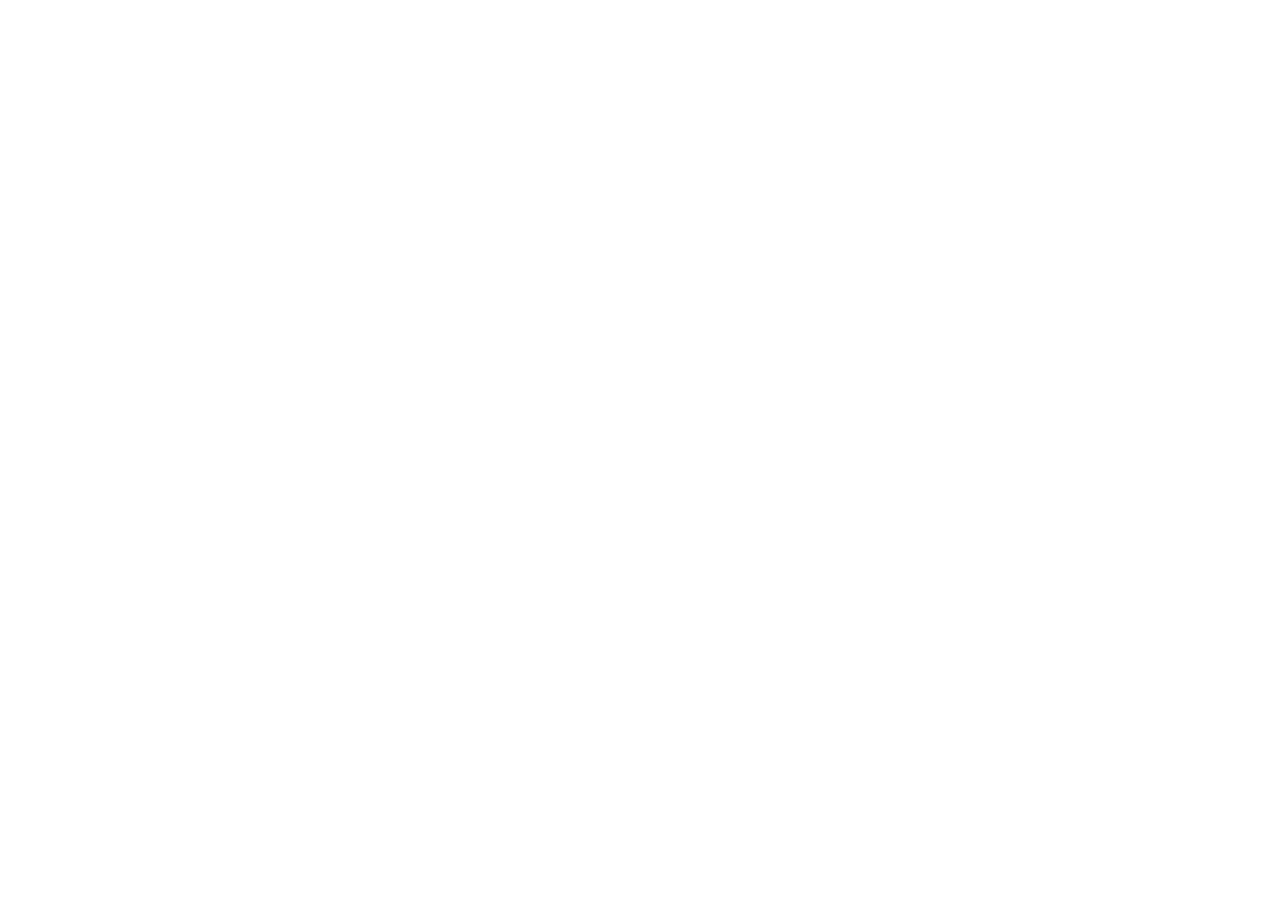
==== index.html @ 9167ed31 "Add files via upload" ====
<!doctype html>
<html lang="en">
  <head>
    <meta charset="UTF-8" />
    <link rel="icon" type="image/svg+xml" href="/mivet/favicon.svg" />
    <meta name="viewport" content="width=device-width, initial-scale=1.0" />
    <title>MiVet</title>
    <link rel="stylesheet" href="https://db.onlinewebfonts.com/c/5ac3fe7c6abd2f62067f266d89671492?family=HelveticaNowDisplay-Medium" />
    <link rel="stylesheet" href="https://db.onlinewebfonts.com/c/1aa3377e489837a26d019bba501e779d?family=HelveticaNowDisplayW01-Rg" />
    <script type="module" crossorigin src="/mivet/assets/index-D-OGydq-.js"></script>
    <link rel="stylesheet" crossorigin href="/mivet/assets/index-C83f0nfL.css">
    <!-- Sin overrides de overflow: las secciones de servicios y equipo ahora
         viven en páginas separadas (servicios.html, equipo.html), así que
         el hero vuelve a comportarse exactamente como el original: pantalla
         fija, sin competir nunca con scroll de contenido debajo. -->
  </head>
  <body>
    <div id="root"></div>

    <script>
      // El hero (React) trae los botones "Consultar por WhatsApp",
      // "Sacar un turno", "Conocer al equipo" y "Ver nuestros servicios".
      // "Servicios" y "Equipo" ahora navegan a páginas propias en vez de
      // hacer scroll en la misma pantalla (así el hero nunca convive con
      // contenido scrolleable, y el gesto de arrastre del gato queda
      // 100% libre en todas las plataformas).
      (function () {
        var WHATSAPP_NUMBER = "5493525616457";
        var CONSULTA_URL =
          "https://wa.me/" +
          WHATSAPP_NUMBER +
          "?text=Hola!%20Quiero%20consultar%20por%20mi%20mascota";
        var TURNO_URL =
          "https://wa.me/" +
          WHATSAPP_NUMBER +
          "?text=Hola!%20Quiero%20consultar%20disponibilidad%20para%20sacar%20un%20turno";

        document.addEventListener("click", function (event) {
          var button = event.target.closest("button");
          if (!button) return;
          var label = button.textContent.trim();

          if (label.indexOf("Consultar por WhatsApp") !== -1) {
            window.open(CONSULTA_URL, "_blank", "noopener");
          } else if (label.indexOf("Sacar un turno") !== -1) {
            window.open(TURNO_URL, "_blank", "noopener");
          } else if (label.indexOf("Conocer al equipo") !== -1) {
            window.location.href = "/mivet/equipo.html";
          } else if (label.indexOf("Ver nuestros servicios") !== -1) {
            window.location.href = "/mivet/servicios.html";
          }
        });
      })();
    </script>
  </body>
</html>
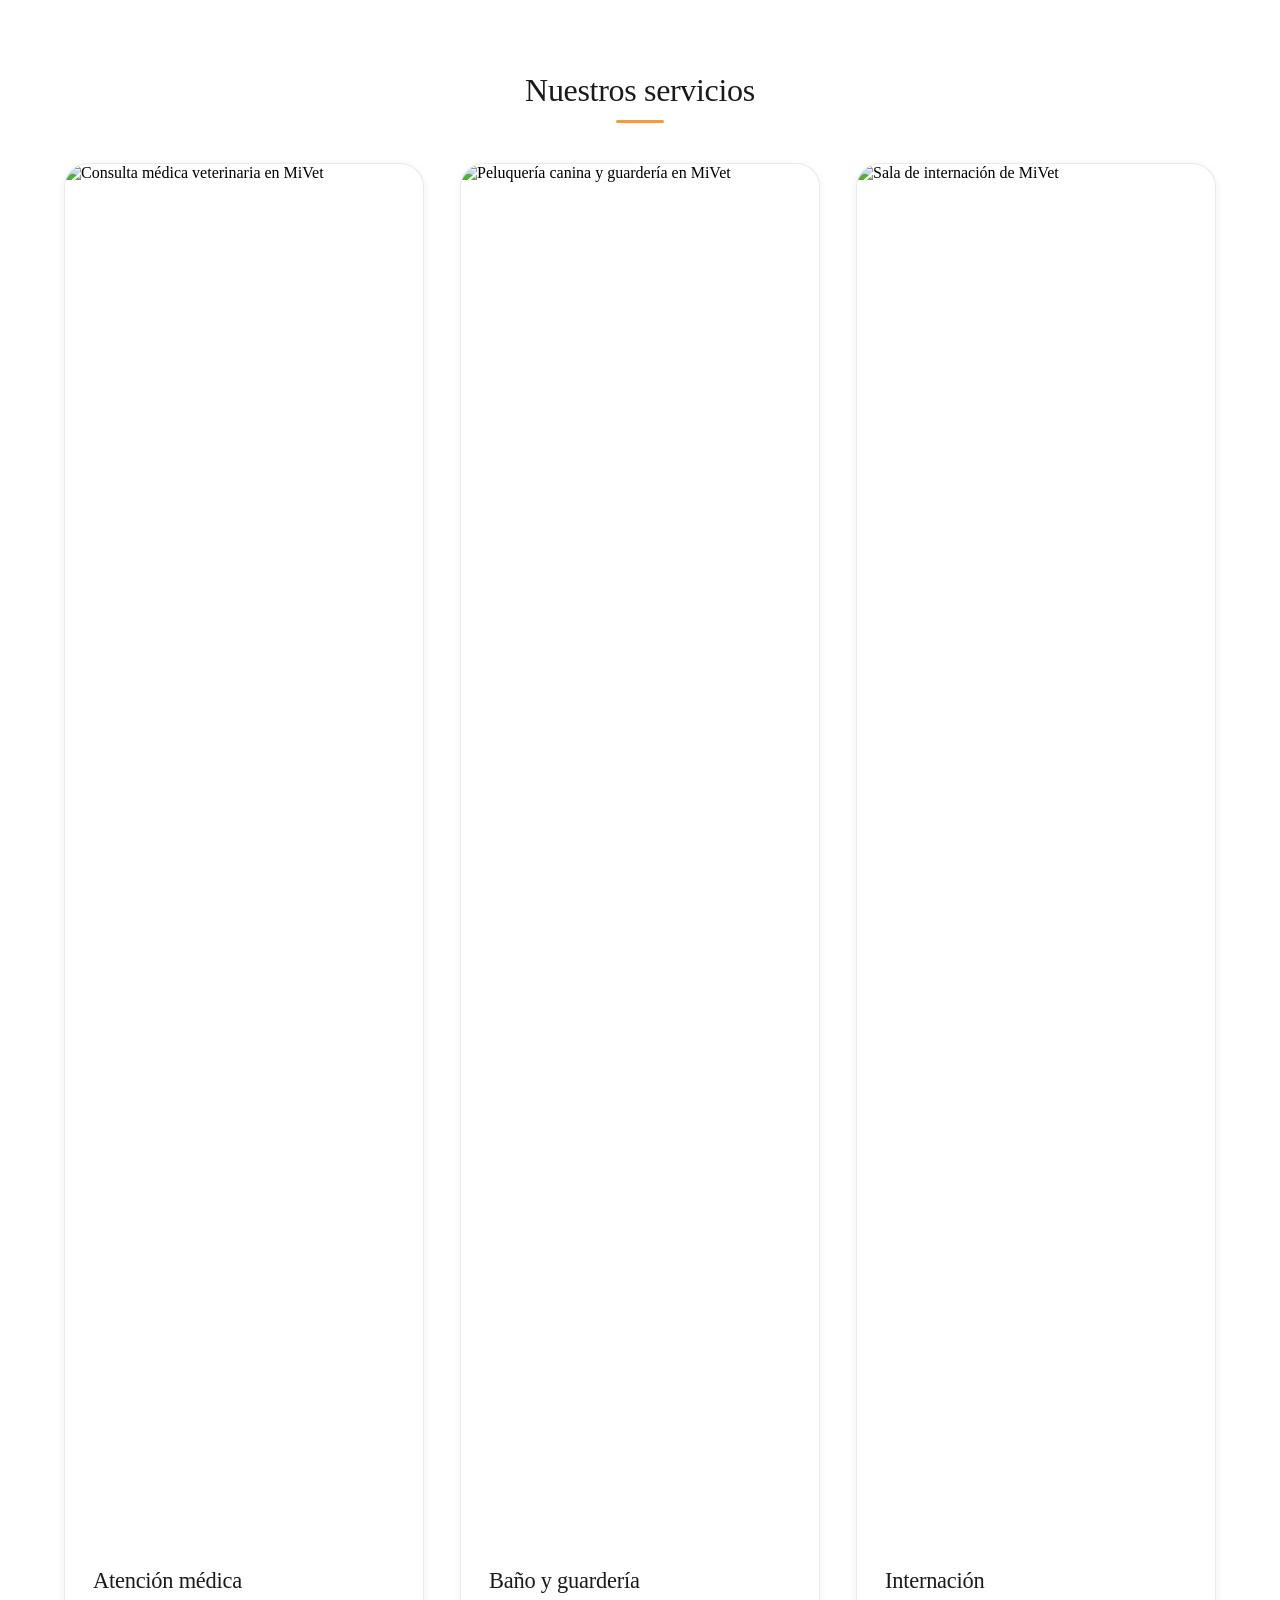
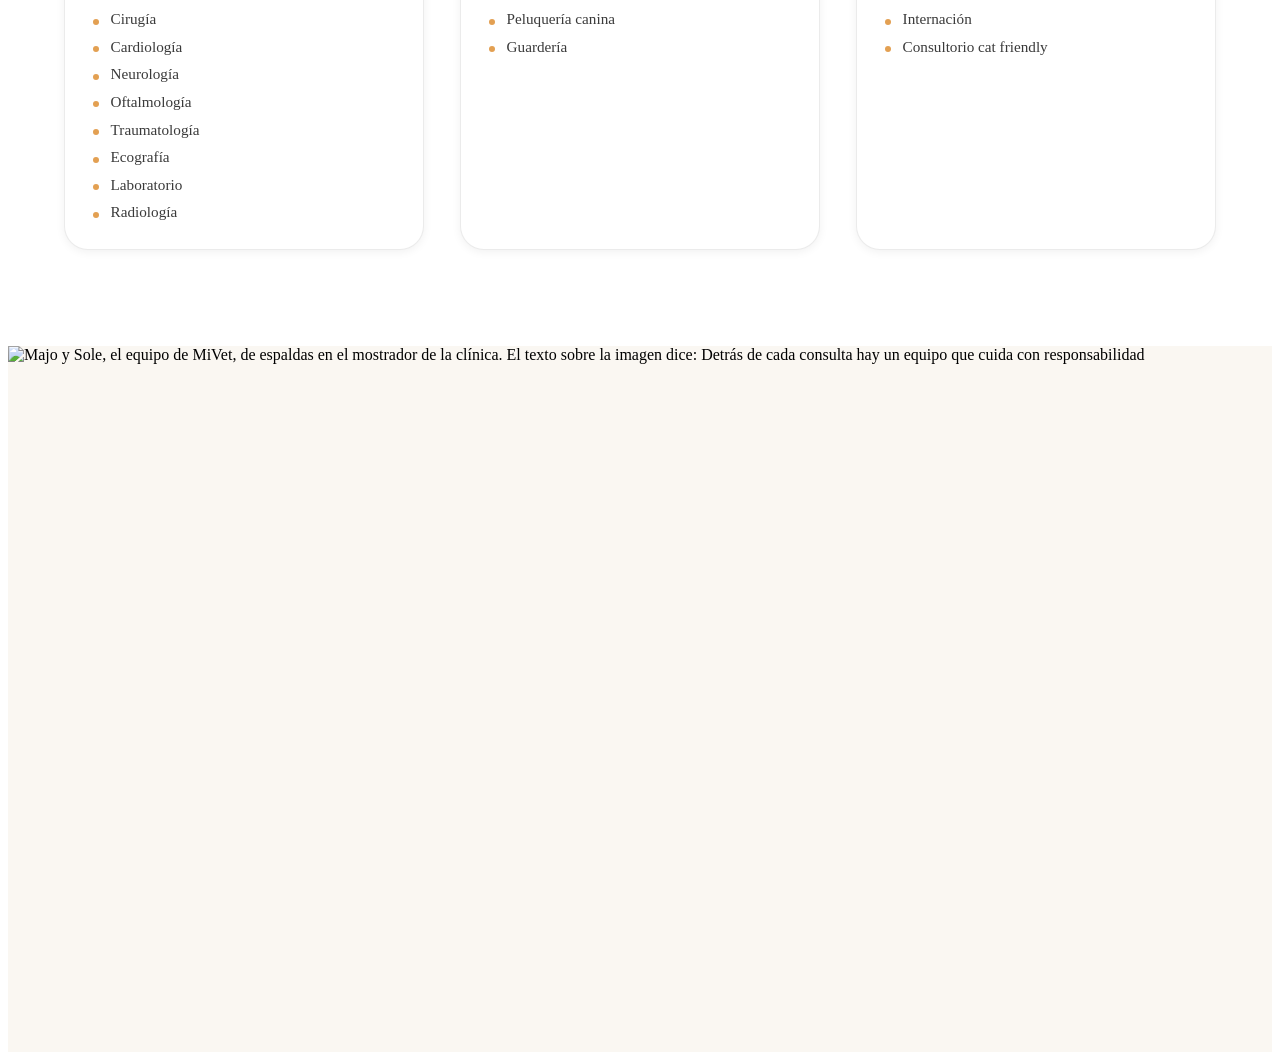
==== commit 48697072: "Add files via upload" ====
--- a/index.html
+++ b/index.html
@@ -9,21 +9,272 @@
     <link rel="stylesheet" href="https://db.onlinewebfonts.com/c/1aa3377e489837a26d019bba501e779d?family=HelveticaNowDisplayW01-Rg" />
     <script type="module" crossorigin src="/mivet/assets/index-D-OGydq-.js"></script>
     <link rel="stylesheet" crossorigin href="/mivet/assets/index-C83f0nfL.css">
-    <!-- Sin overrides de overflow: las secciones de servicios y equipo ahora
-         viven en páginas separadas (servicios.html, equipo.html), así que
-         el hero vuelve a comportarse exactamente como el original: pantalla
-         fija, sin competir nunca con scroll de contenido debajo. -->
+    <style>
+      /* No tocamos overflow: la CSS original del hero (index-C83f0nfL.css)
+         ya hace lo correcto por sí sola — pantalla fija en mobile
+         (width<=767px{overflow:hidden}) y scroll normal en desktop (sin
+         regla, por lo tanto auto). Las secciones de abajo solo se
+         muestran/scrollean en desktop; en mobile quedan ocultas del todo
+         (ver #mv-desktop-sections) y se accede a ellas por páginas
+         separadas (servicios.html / equipo.html), así el hero nunca
+         convive con contenido scrolleable en la plataforma donde el
+         gesto de touch compite con el drag del gato. */
+      #mv-desktop-sections {
+        display: none;
+      }
+
+      @media (min-width: 768px) {
+        #mv-desktop-sections {
+          display: block;
+        }
+      }
+
+      .mv-section {
+        position: relative;
+        z-index: 1;
+        background: #faf7f2;
+        padding: 4rem 2.5rem 6rem;
+      }
+
+      .mv-section--alt {
+        background: #ffffff;
+      }
+
+      .mv-section--flush {
+        padding: 0;
+      }
+
+      .mv-container {
+        max-width: 72rem;
+        margin: 0 auto;
+      }
+
+      .mv-heading {
+        position: relative;
+        margin: 0 0 2.5rem;
+        padding-bottom: 0.9rem;
+        font-family: var(--font-heading);
+        font-weight: 500;
+        font-size: 2rem;
+        line-height: 1.15;
+        letter-spacing: -0.01em;
+        color: #1a1a1a;
+        text-align: center;
+      }
+
+      .mv-heading::after {
+        content: "";
+        position: absolute;
+        left: 50%;
+        bottom: 0;
+        width: 3rem;
+        height: 3px;
+        border-radius: 999px;
+        background: #e3a052;
+        transform: translateX(-50%);
+      }
+
+      /* Servicios */
+      .mv-services-grid {
+        display: grid;
+        grid-template-columns: repeat(3, 1fr);
+        gap: 2.25rem;
+      }
+
+      .mv-card {
+        display: flex;
+        flex-direction: column;
+        overflow: hidden;
+        background: #ffffff;
+        border: 1px solid rgba(0, 0, 0, 0.08);
+        border-radius: 1.5rem;
+        box-shadow: 0 2px 10px rgba(0, 0, 0, 0.06);
+        transition: transform 0.2s ease, box-shadow 0.2s ease, border-color 0.2s ease;
+      }
+
+      .mv-card:hover {
+        transform: translateY(-6px);
+        border-color: rgba(0, 0, 0, 0.12);
+        box-shadow: 0 16px 36px rgba(0, 0, 0, 0.16), 0 4px 12px rgba(0, 0, 0, 0.08);
+      }
+
+      .mv-card:hover .mv-card-media img {
+        transform: scale(1.05);
+      }
+
+      .mv-card-media {
+        overflow: hidden;
+      }
+
+      .mv-card img {
+        display: block;
+        width: 100%;
+        /* Siempre la vertical: en un grid de 3 columnas la imagen queda
+           angosta, y recortar una foto horizontal ahí se ve mal (se come
+           al perro/gato). La vertical está pensada para ese ancho. */
+        aspect-ratio: 768 / 1376;
+        object-fit: cover;
+        transition: transform 0.4s ease;
+      }
+
+      .mv-card-body {
+        display: flex;
+        flex-direction: column;
+        gap: 1rem;
+        padding: 1.75rem;
+      }
+
+      .mv-card-title {
+        margin: 0;
+        font-family: var(--font-heading);
+        font-weight: 500;
+        font-size: 1.4rem;
+        letter-spacing: -0.01em;
+        color: #1a1a1a;
+      }
+
+      .mv-card-list {
+        display: flex;
+        flex-direction: column;
+        gap: 0.6rem;
+        margin: 0;
+        padding: 0;
+        list-style: none;
+      }
+
+      .mv-card-list li {
+        position: relative;
+        padding-left: 1.1rem;
+        font-family: var(--font-body);
+        font-size: 0.95rem;
+        color: #3a3a3a;
+      }
+
+      .mv-card-list li::before {
+        content: "";
+        position: absolute;
+        left: 0;
+        top: 0.55em;
+        width: 6px;
+        height: 6px;
+        border-radius: 50%;
+        background: #e3a052;
+      }
+
+      /* Equipo: full-bleed, sin blanco alrededor */
+      .mv-team-media {
+        display: block;
+        overflow: hidden;
+      }
+
+      .mv-team-media img {
+        display: block;
+        width: 100%;
+        height: auto;
+      }
+    </style>
   </head>
   <body>
     <div id="root"></div>
 
+    <div id="mv-desktop-sections">
+      <section id="servicios" class="mv-section mv-section--alt" aria-labelledby="servicios-heading">
+        <div class="mv-container">
+          <h2 id="servicios-heading" class="mv-heading">Nuestros servicios</h2>
+          <div class="mv-services-grid">
+            <article class="mv-card">
+              <div class="mv-card-media">
+                <img
+                  src="/mivet/assets/servicios/atencion-mobile.webp"
+                  width="768"
+                  height="1376"
+                  alt="Consulta médica veterinaria en MiVet"
+                  loading="lazy"
+                  decoding="async"
+                />
+              </div>
+              <div class="mv-card-body">
+                <h3 class="mv-card-title">Atención médica</h3>
+                <ul class="mv-card-list">
+                  <li>Cirugía</li>
+                  <li>Cardiología</li>
+                  <li>Neurología</li>
+                  <li>Oftalmología</li>
+                  <li>Traumatología</li>
+                  <li>Ecografía</li>
+                  <li>Laboratorio</li>
+                  <li>Radiología</li>
+                </ul>
+              </div>
+            </article>
+
+            <article class="mv-card">
+              <div class="mv-card-media">
+                <img
+                  src="/mivet/assets/servicios/bano-mobile.webp"
+                  width="768"
+                  height="1376"
+                  alt="Peluquería canina y guardería en MiVet"
+                  loading="lazy"
+                  decoding="async"
+                />
+              </div>
+              <div class="mv-card-body">
+                <h3 class="mv-card-title">Baño y guardería</h3>
+                <ul class="mv-card-list">
+                  <li>Peluquería canina</li>
+                  <li>Guardería</li>
+                </ul>
+              </div>
+            </article>
+
+            <article class="mv-card">
+              <div class="mv-card-media">
+                <img
+                  src="/mivet/assets/servicios/internacion-mobile.webp"
+                  width="768"
+                  height="1376"
+                  alt="Sala de internación de MiVet"
+                  loading="lazy"
+                  decoding="async"
+                />
+              </div>
+              <div class="mv-card-body">
+                <h3 class="mv-card-title">Internación</h3>
+                <ul class="mv-card-list">
+                  <li>Internación</li>
+                  <li>Consultorio cat friendly</li>
+                </ul>
+              </div>
+            </article>
+          </div>
+        </div>
+      </section>
+
+      <section id="equipo" class="mv-section mv-section--flush" aria-label="Conocer al equipo">
+        <picture class="mv-team-media">
+          <source media="(max-width: 767px)" srcset="/mivet/assets/equipo/equipo-mobile.webp" />
+          <img
+            src="/mivet/assets/equipo/equipo-desktop.webp"
+            width="1376"
+            height="768"
+            alt="Majo y Sole, el equipo de MiVet, de espaldas en el mostrador de la clínica. El texto sobre la imagen dice: Detrás de cada consulta hay un equipo que cuida con responsabilidad"
+            loading="lazy"
+            decoding="async"
+          />
+        </picture>
+      </section>
+    </div>
+
     <script>
-      // El hero (React) trae los botones "Consultar por WhatsApp",
-      // "Sacar un turno", "Conocer al equipo" y "Ver nuestros servicios".
-      // "Servicios" y "Equipo" ahora navegan a páginas propias en vez de
-      // hacer scroll en la misma pantalla (así el hero nunca convive con
-      // contenido scrolleable, y el gesto de arrastre del gato queda
-      // 100% libre en todas las plataformas).
+      // Los botones "Consultar por WhatsApp", "Sacar un turno", "Conocer al
+      // equipo" y "Ver nuestros servicios" vienen del hero (React) sin
+      // acción conectada. En desktop, "equipo" y "servicios" hacen scroll
+      // a las secciones de esta misma página (el hero convive bien con
+      // scroll ahí, no hay gesto táctil en pugna). En mobile, en cambio,
+      // navegan a páginas separadas — así el hero queda solo en su propia
+      // pantalla fija, sin nada scrolleable debajo que compita con el
+      // drag del gato.
       (function () {
         var WHATSAPP_NUMBER = "5493525616457";
         var CONSULTA_URL =
@@ -35,6 +286,10 @@
           WHATSAPP_NUMBER +
           "?text=Hola!%20Quiero%20consultar%20disponibilidad%20para%20sacar%20un%20turno";
 
+        function isMobile() {
+          return window.matchMedia("(max-width: 767px)").matches;
+        }
+
         document.addEventListener("click", function (event) {
           var button = event.target.closest("button");
           if (!button) return;
@@ -45,9 +300,21 @@
           } else if (label.indexOf("Sacar un turno") !== -1) {
             window.open(TURNO_URL, "_blank", "noopener");
           } else if (label.indexOf("Conocer al equipo") !== -1) {
-            window.location.href = "/mivet/equipo.html";
+            if (isMobile()) {
+              window.location.href = "/mivet/equipo.html";
+            } else {
+              document
+                .getElementById("equipo")
+                .scrollIntoView({ behavior: "smooth" });
+            }
           } else if (label.indexOf("Ver nuestros servicios") !== -1) {
-            window.location.href = "/mivet/servicios.html";
+            if (isMobile()) {
+              window.location.href = "/mivet/servicios.html";
+            } else {
+              document
+                .getElementById("servicios")
+                .scrollIntoView({ behavior: "smooth" });
+            }
           }
         });
       })();
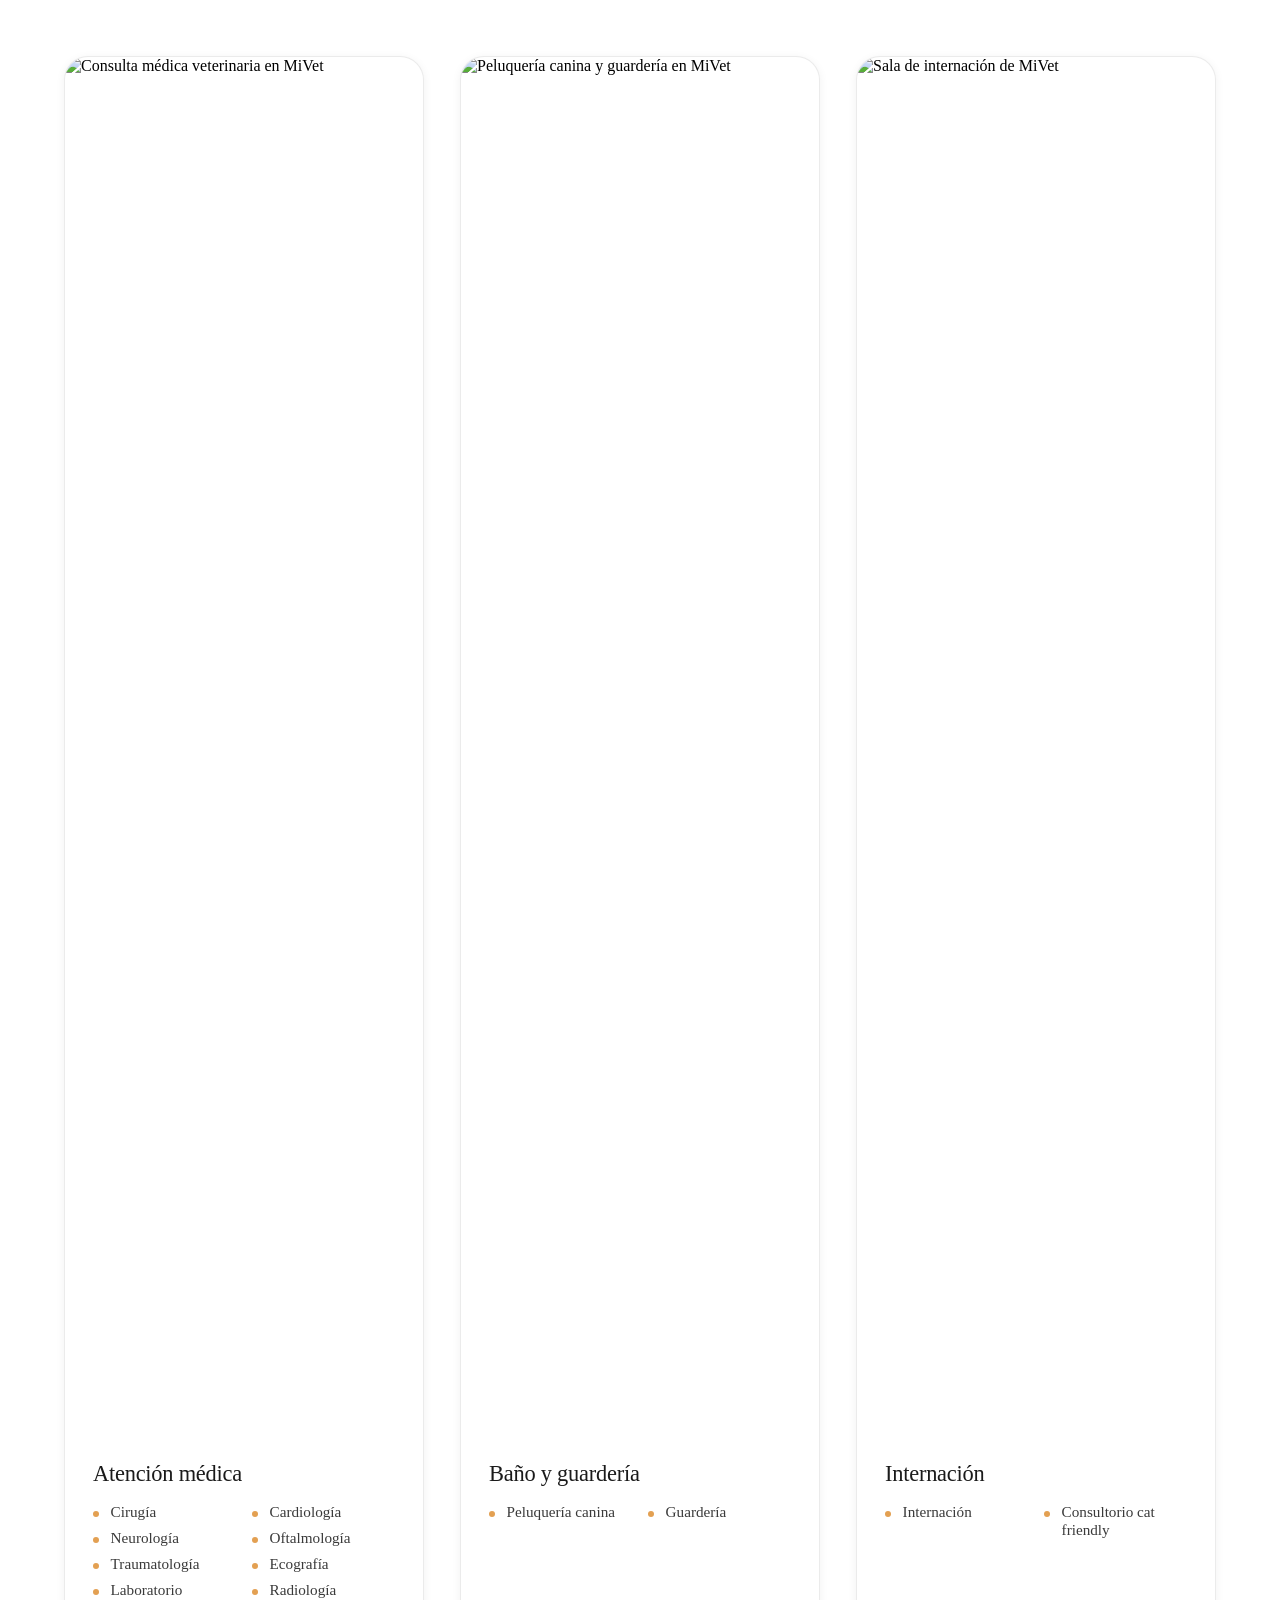
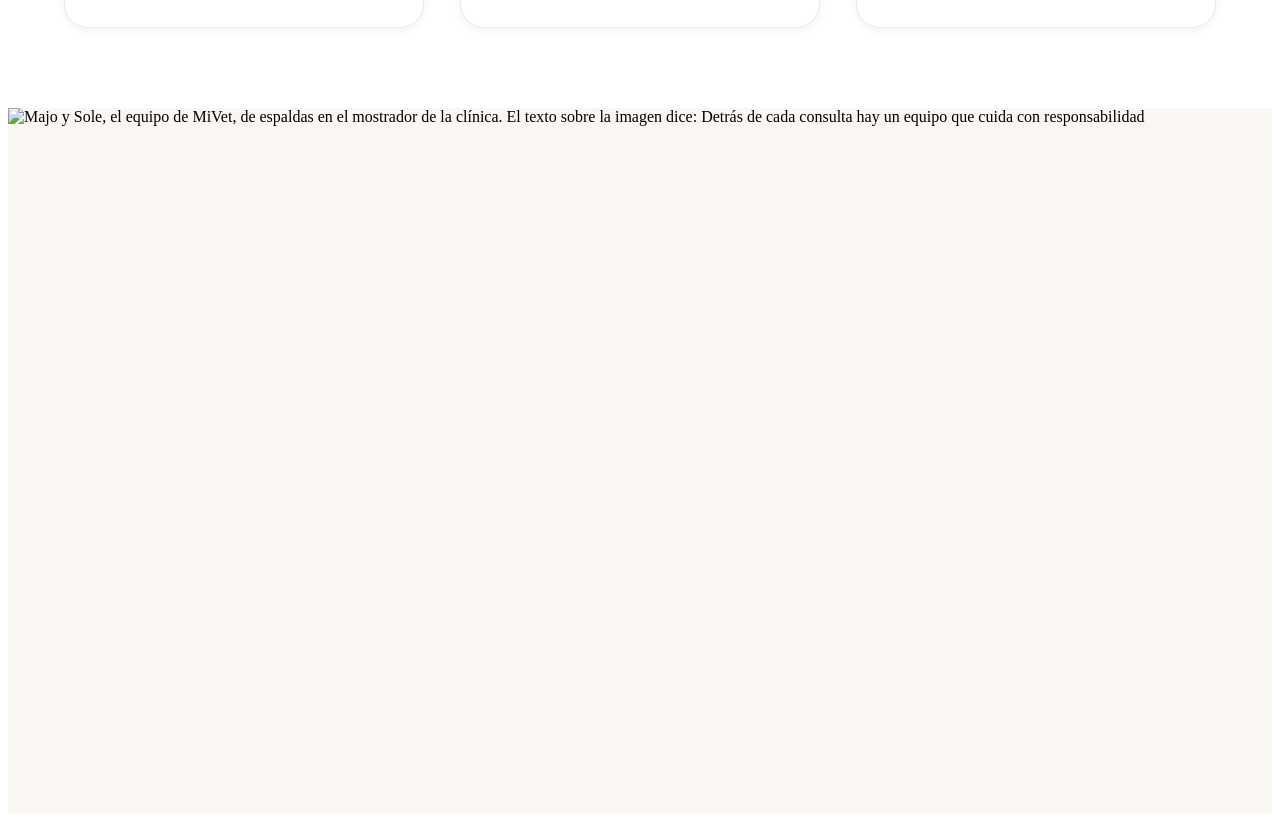
==== commit ffdc3960: "Add files via upload" ====
--- a/index.html
+++ b/index.html
@@ -33,7 +33,7 @@
         position: relative;
         z-index: 1;
         background: #faf7f2;
-        padding: 4rem 2.5rem 6rem;
+        padding: 3rem 2.5rem 5rem;
       }
 
       .mv-section--alt {
@@ -109,10 +109,10 @@
       .mv-card img {
         display: block;
         width: 100%;
-        /* Siempre la vertical: en un grid de 3 columnas la imagen queda
-           angosta, y recortar una foto horizontal ahí se ve mal (se come
-           al perro/gato). La vertical está pensada para ese ancho. */
-        aspect-ratio: 768 / 1376;
+        /* Vertical pero recortada (no el 768/1376 completo): en desktop
+           con 3 columnas, la versión completa deja la sección demasiado
+           alta. object-fit:cover recorta parejo arriba/abajo. */
+        aspect-ratio: 4 / 5;
         object-fit: cover;
         transition: transform 0.4s ease;
       }
@@ -134,9 +134,9 @@
       }
 
       .mv-card-list {
-        display: flex;
-        flex-direction: column;
-        gap: 0.6rem;
+        display: grid;
+        grid-template-columns: repeat(2, 1fr);
+        gap: 0.5rem 1rem;
         margin: 0;
         padding: 0;
         list-style: none;
@@ -178,9 +178,8 @@
     <div id="root"></div>
 
     <div id="mv-desktop-sections">
-      <section id="servicios" class="mv-section mv-section--alt" aria-labelledby="servicios-heading">
+      <section id="servicios" class="mv-section mv-section--alt" aria-label="Nuestros servicios">
         <div class="mv-container">
-          <h2 id="servicios-heading" class="mv-heading">Nuestros servicios</h2>
           <div class="mv-services-grid">
             <article class="mv-card">
               <div class="mv-card-media">
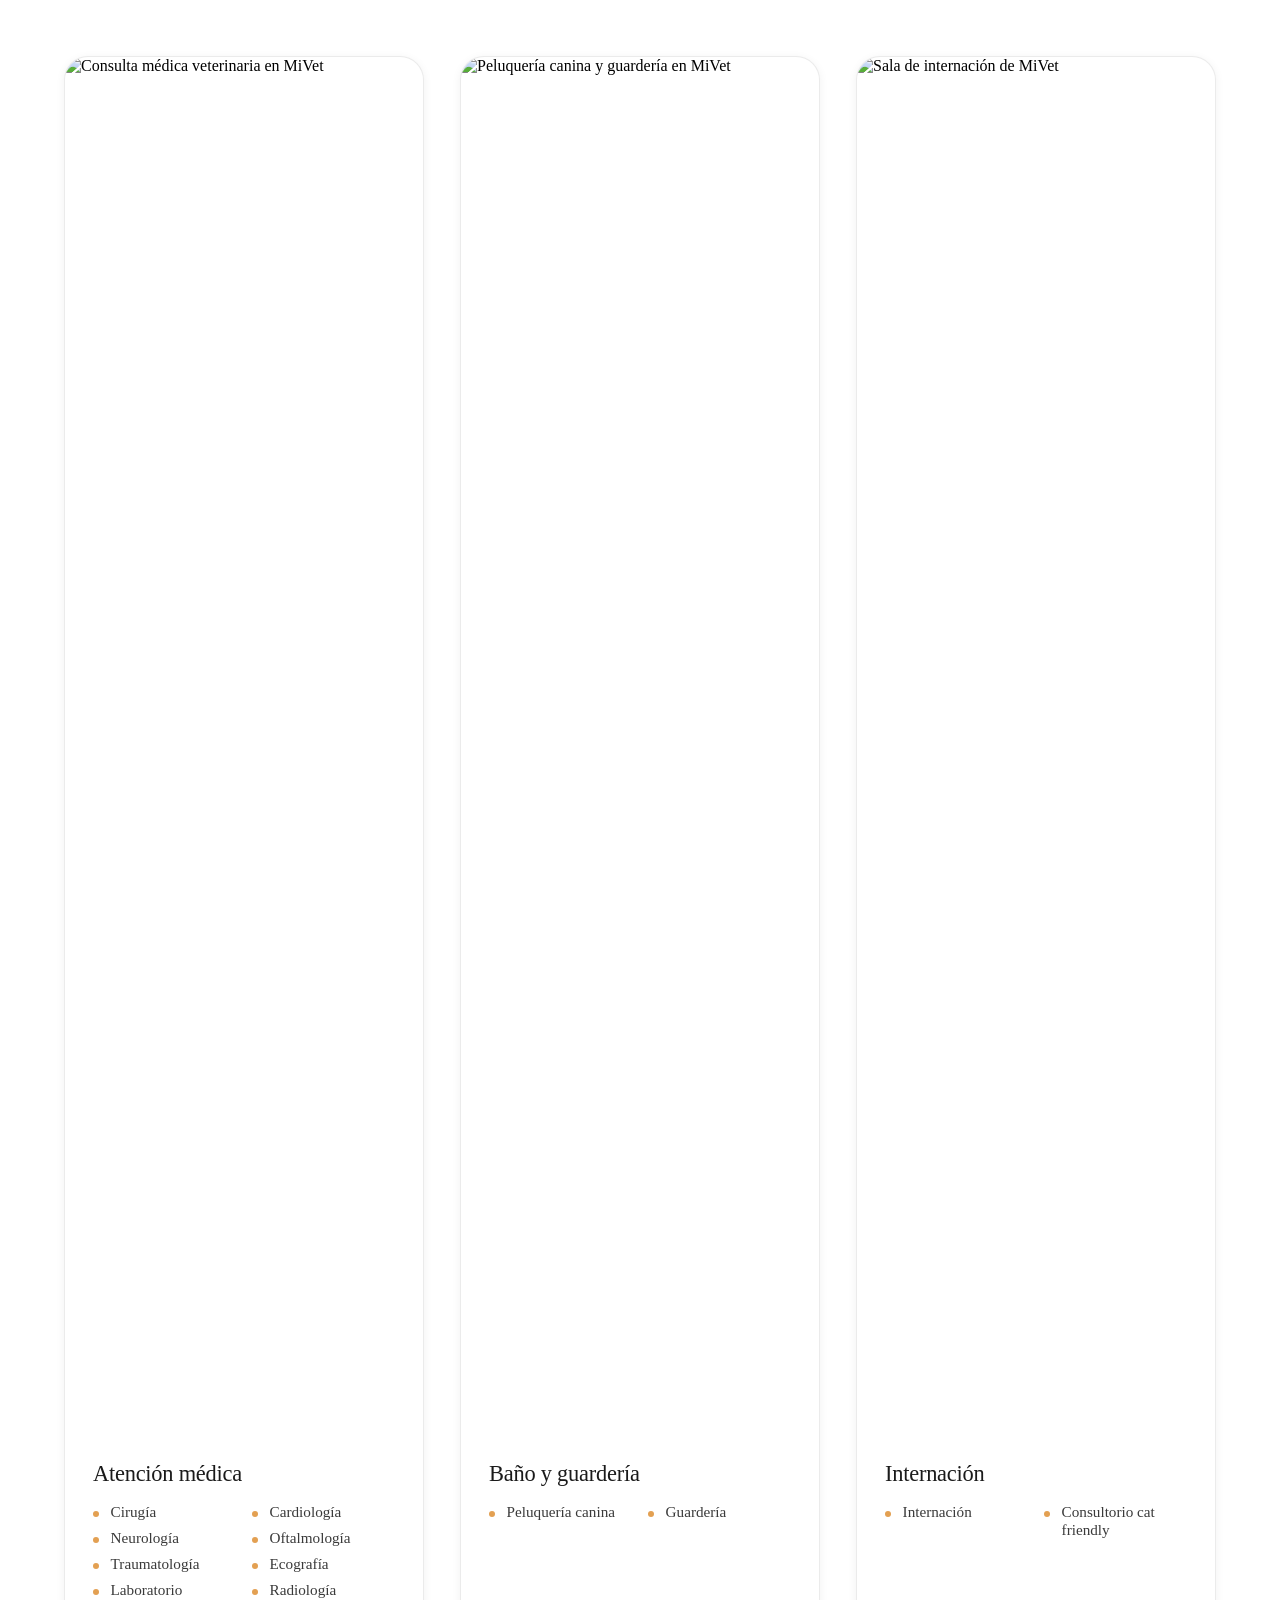
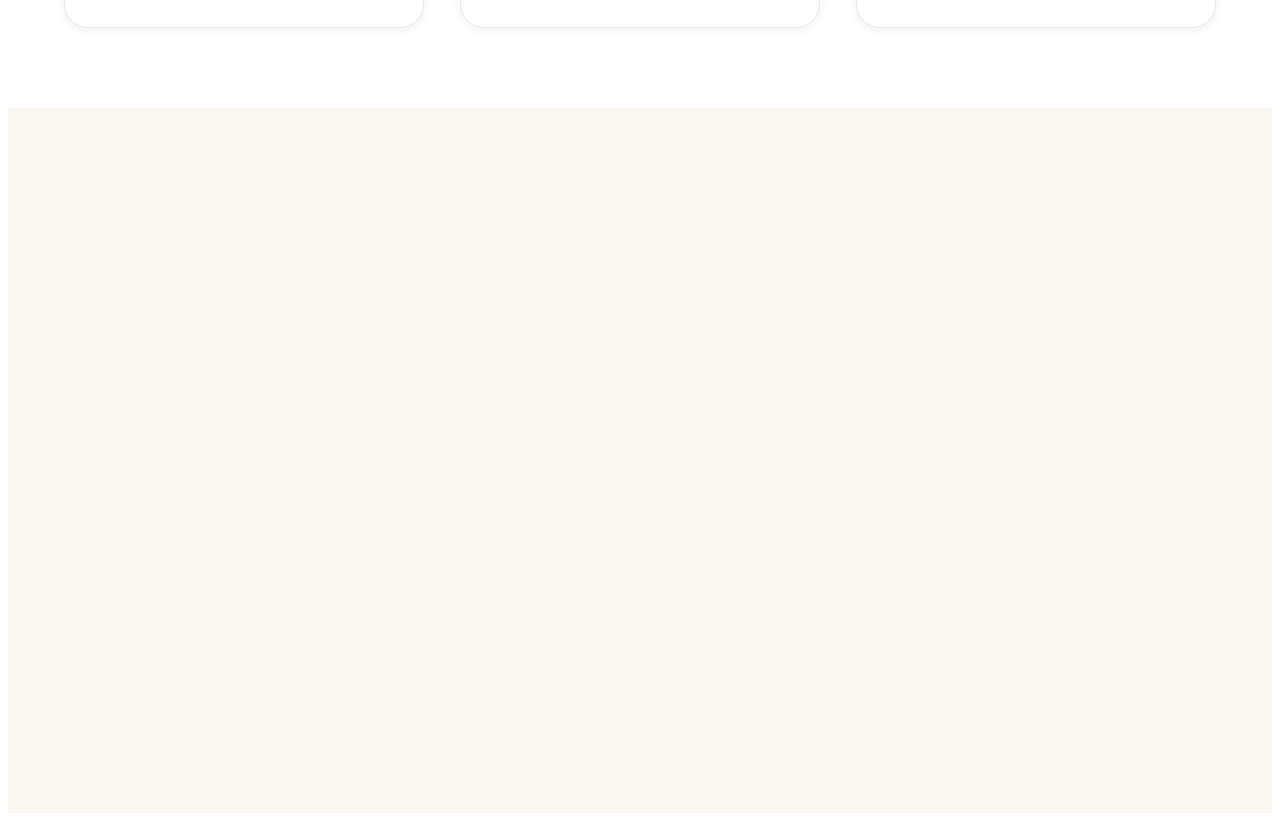
==== commit 82268152: "Update index.html" ====
--- a/index.html
+++ b/index.html
@@ -5,6 +5,12 @@
     <link rel="icon" type="image/svg+xml" href="/mivet/favicon.svg" />
     <meta name="viewport" content="width=device-width, initial-scale=1.0" />
     <title>MiVet</title>
+    <meta property="og:type" content="website" />
+    <meta property="og:url" content="https://abfacundotorres.github.io/mivet/" />
+    <meta property="og:title" content="MiVet — Veterinaria" />
+    <meta property="og:description" content="Cuidamos a tu mascota con responsabilidad. Consultá turnos y servicios." />
+    <meta property="og:image" content="https://abfacundotorres.github.io/mivet/logo/mivet-logo.jpg" />
+
     <link rel="stylesheet" href="https://db.onlinewebfonts.com/c/5ac3fe7c6abd2f62067f266d89671492?family=HelveticaNowDisplay-Medium" />
     <link rel="stylesheet" href="https://db.onlinewebfonts.com/c/1aa3377e489837a26d019bba501e779d?family=HelveticaNowDisplayW01-Rg" />
     <script type="module" crossorigin src="/mivet/assets/index-D-OGydq-.js"></script>
@@ -274,16 +280,17 @@
       // navegan a páginas separadas — así el hero queda solo en su propia
       // pantalla fija, sin nada scrolleable debajo que compita con el
       // drag del gato.
+      //
+      // "Sacar un turno" conecta directo al sistema de turnos (Worker),
+      // no a WhatsApp. "Consultar por WhatsApp" sigue yendo a WhatsApp
+      // para consultas generales.
       (function () {
         var WHATSAPP_NUMBER = "5493525616457";
         var CONSULTA_URL =
           "https://wa.me/" +
           WHATSAPP_NUMBER +
           "?text=Hola!%20Quiero%20consultar%20por%20mi%20mascota";
-        var TURNO_URL =
-          "https://wa.me/" +
-          WHATSAPP_NUMBER +
-          "?text=Hola!%20Quiero%20consultar%20disponibilidad%20para%20sacar%20un%20turno";
+        var TURNOS_URL = "https://mivet-turnos.abfacundotorres.workers.dev/";
 
         function isMobile() {
           return window.matchMedia("(max-width: 767px)").matches;
@@ -297,7 +304,7 @@
           if (label.indexOf("Consultar por WhatsApp") !== -1) {
             window.open(CONSULTA_URL, "_blank", "noopener");
           } else if (label.indexOf("Sacar un turno") !== -1) {
-            window.open(TURNO_URL, "_blank", "noopener");
+            window.open(TURNOS_URL, "_blank", "noopener");
           } else if (label.indexOf("Conocer al equipo") !== -1) {
             if (isMobile()) {
               window.location.href = "/mivet/equipo.html";
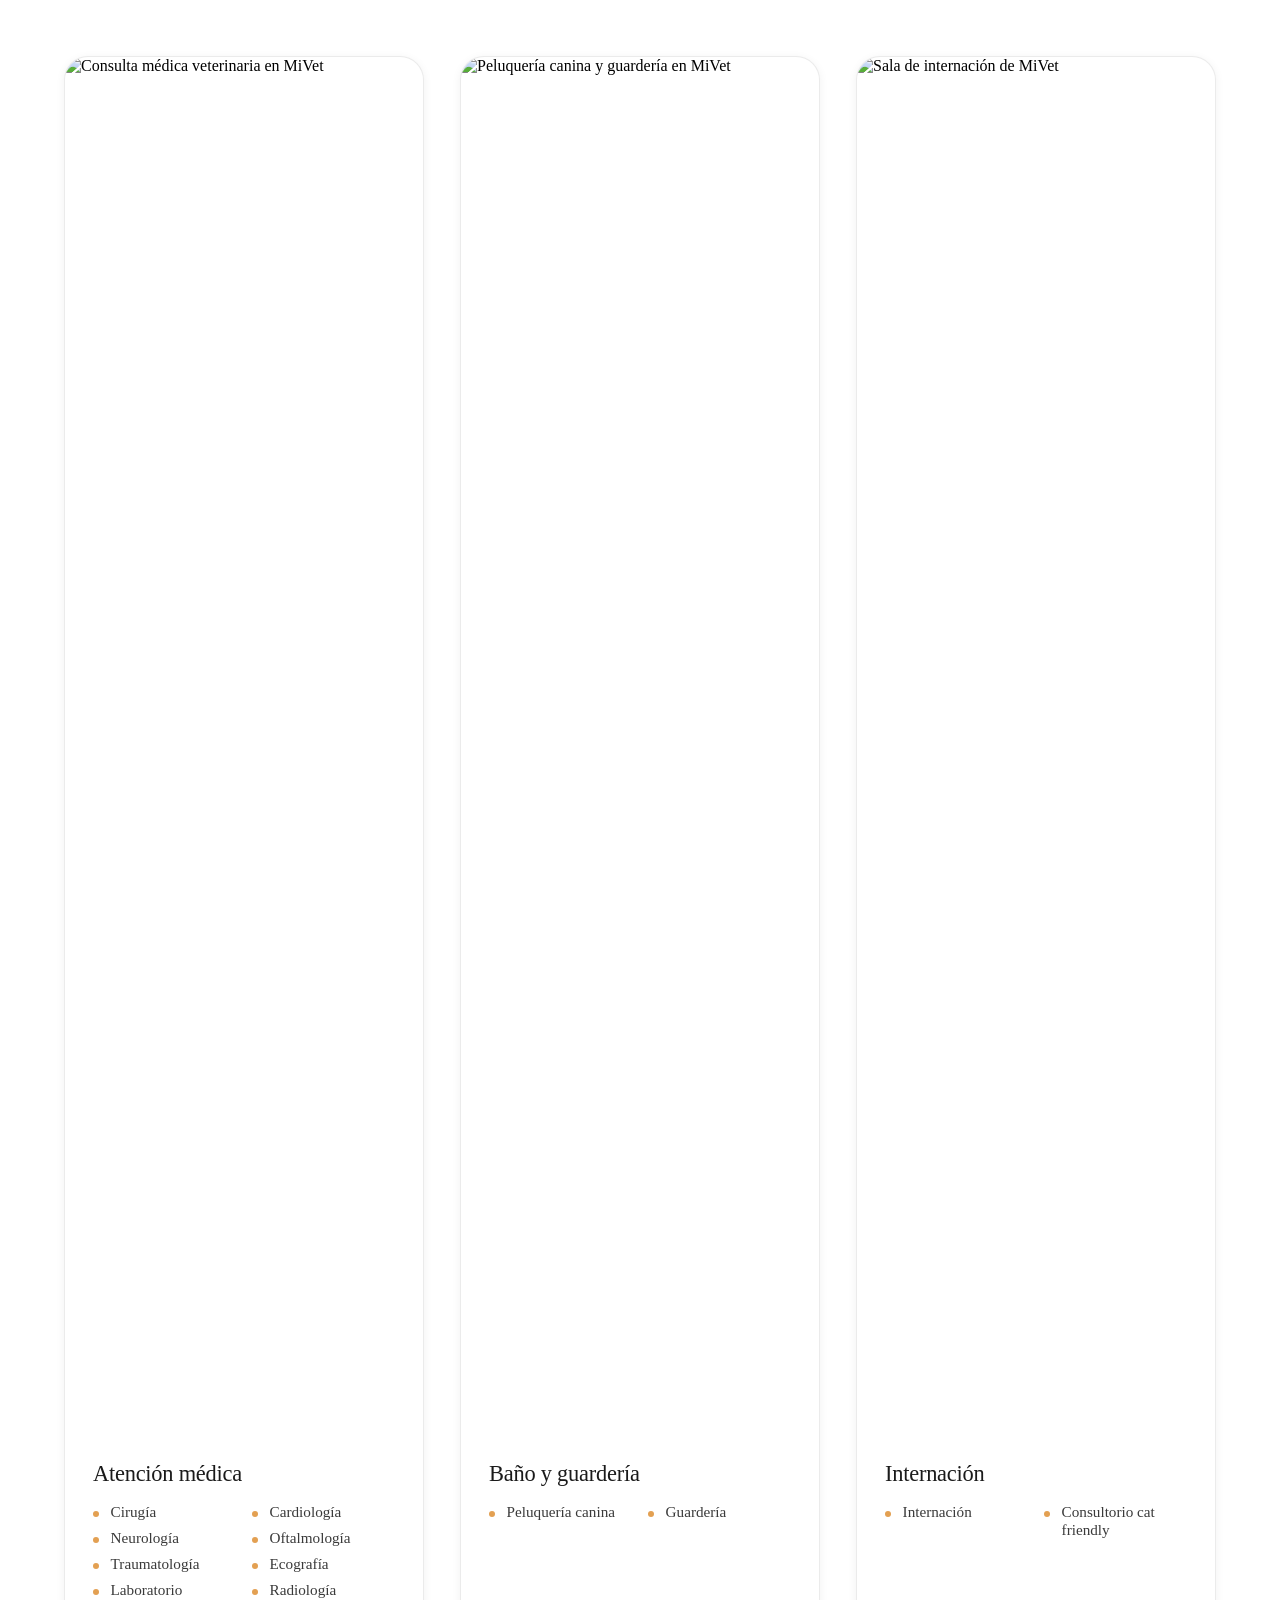
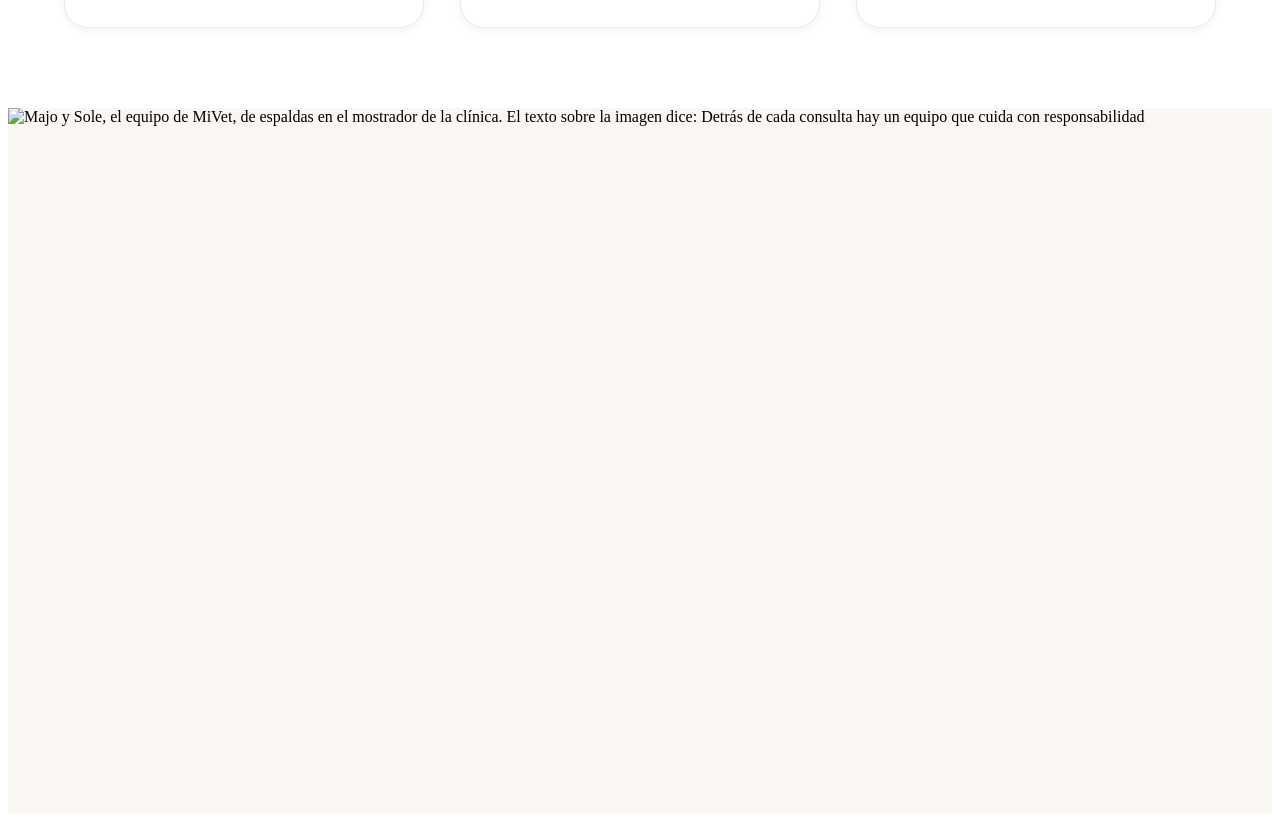
==== commit b8f5c90b: "Add turno selection page with video previews "Sacar un turno" now lands on turnos.html, an intermedi" ====
--- a/index.html
+++ b/index.html
@@ -281,16 +281,17 @@
       // pantalla fija, sin nada scrolleable debajo que compita con el
       // drag del gato.
       //
-      // "Sacar un turno" conecta directo al sistema de turnos (Worker),
-      // no a WhatsApp. "Consultar por WhatsApp" sigue yendo a WhatsApp
-      // para consultas generales.
+      // "Sacar un turno" navega a la página intermedia turnos.html (misma
+      // pestaña, ya que es parte del mismo sitio), donde se elige entre
+      // veterinaria y peluquería antes de ir al sistema de turnos (Worker).
+      // "Consultar por WhatsApp" sigue yendo a WhatsApp para consultas
+      // generales.
       (function () {
         var WHATSAPP_NUMBER = "5493525616457";
         var CONSULTA_URL =
           "https://wa.me/" +
           WHATSAPP_NUMBER +
           "?text=Hola!%20Quiero%20consultar%20por%20mi%20mascota";
-        var TURNOS_URL = "https://mivet-turnos.abfacundotorres.workers.dev/";
 
         function isMobile() {
           return window.matchMedia("(max-width: 767px)").matches;
@@ -304,7 +305,7 @@
           if (label.indexOf("Consultar por WhatsApp") !== -1) {
             window.open(CONSULTA_URL, "_blank", "noopener");
           } else if (label.indexOf("Sacar un turno") !== -1) {
-            window.open(TURNOS_URL, "_blank", "noopener");
+            window.location.href = "/mivet/turnos.html";
           } else if (label.indexOf("Conocer al equipo") !== -1) {
             if (isMobile()) {
               window.location.href = "/mivet/equipo.html";
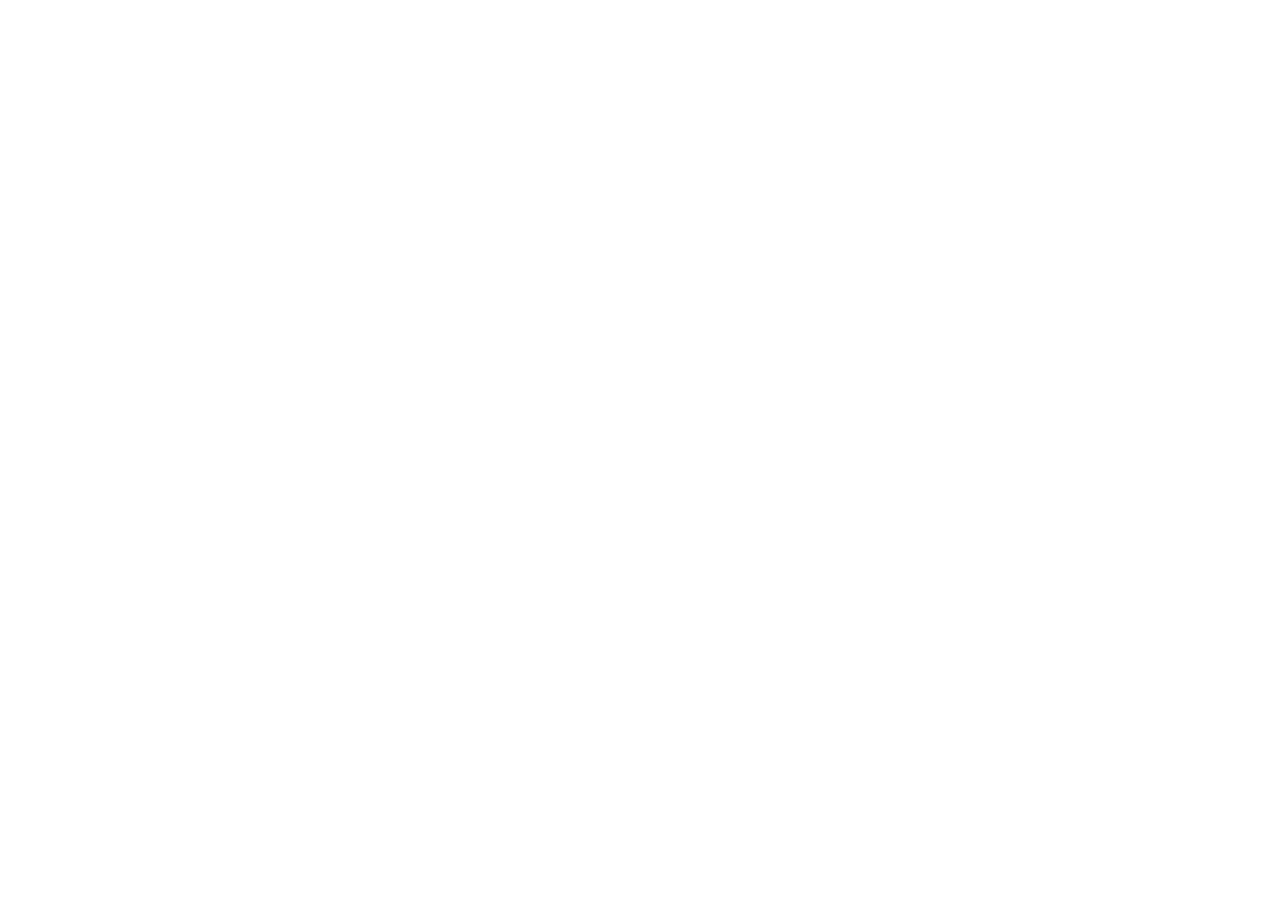
==== commit 9374a871: "Reemplazar index/servicios/equipo por build SPA de mainframe-agency Migra Servicios y Equipo desde H" ====
--- a/index.html
+++ b/index.html
@@ -5,326 +5,12 @@
     <link rel="icon" type="image/svg+xml" href="/mivet/favicon.svg" />
     <meta name="viewport" content="width=device-width, initial-scale=1.0" />
     <title>MiVet</title>
-    <meta property="og:type" content="website" />
-    <meta property="og:url" content="https://abfacundotorres.github.io/mivet/" />
-    <meta property="og:title" content="MiVet — Veterinaria" />
-    <meta property="og:description" content="Cuidamos a tu mascota con responsabilidad. Consultá turnos y servicios." />
-    <meta property="og:image" content="https://abfacundotorres.github.io/mivet/logo/mivet-logo.jpg" />
-
     <link rel="stylesheet" href="https://db.onlinewebfonts.com/c/5ac3fe7c6abd2f62067f266d89671492?family=HelveticaNowDisplay-Medium" />
     <link rel="stylesheet" href="https://db.onlinewebfonts.com/c/1aa3377e489837a26d019bba501e779d?family=HelveticaNowDisplayW01-Rg" />
-    <script type="module" crossorigin src="/mivet/assets/index-D-OGydq-.js"></script>
-    <link rel="stylesheet" crossorigin href="/mivet/assets/index-C83f0nfL.css">
-    <style>
-      /* No tocamos overflow: la CSS original del hero (index-C83f0nfL.css)
-         ya hace lo correcto por sí sola — pantalla fija en mobile
-         (width<=767px{overflow:hidden}) y scroll normal en desktop (sin
-         regla, por lo tanto auto). Las secciones de abajo solo se
-         muestran/scrollean en desktop; en mobile quedan ocultas del todo
-         (ver #mv-desktop-sections) y se accede a ellas por páginas
-         separadas (servicios.html / equipo.html), así el hero nunca
-         convive con contenido scrolleable en la plataforma donde el
-         gesto de touch compite con el drag del gato. */
-      #mv-desktop-sections {
-        display: none;
-      }
-
-      @media (min-width: 768px) {
-        #mv-desktop-sections {
-          display: block;
-        }
-      }
-
-      .mv-section {
-        position: relative;
-        z-index: 1;
-        background: #faf7f2;
-        padding: 3rem 2.5rem 5rem;
-      }
-
-      .mv-section--alt {
-        background: #ffffff;
-      }
-
-      .mv-section--flush {
-        padding: 0;
-      }
-
-      .mv-container {
-        max-width: 72rem;
-        margin: 0 auto;
-      }
-
-      .mv-heading {
-        position: relative;
-        margin: 0 0 2.5rem;
-        padding-bottom: 0.9rem;
-        font-family: var(--font-heading);
-        font-weight: 500;
-        font-size: 2rem;
-        line-height: 1.15;
-        letter-spacing: -0.01em;
-        color: #1a1a1a;
-        text-align: center;
-      }
-
-      .mv-heading::after {
-        content: "";
-        position: absolute;
-        left: 50%;
-        bottom: 0;
-        width: 3rem;
-        height: 3px;
-        border-radius: 999px;
-        background: #e3a052;
-        transform: translateX(-50%);
-      }
-
-      /* Servicios */
-      .mv-services-grid {
-        display: grid;
-        grid-template-columns: repeat(3, 1fr);
-        gap: 2.25rem;
-      }
-
-      .mv-card {
-        display: flex;
-        flex-direction: column;
-        overflow: hidden;
-        background: #ffffff;
-        border: 1px solid rgba(0, 0, 0, 0.08);
-        border-radius: 1.5rem;
-        box-shadow: 0 2px 10px rgba(0, 0, 0, 0.06);
-        transition: transform 0.2s ease, box-shadow 0.2s ease, border-color 0.2s ease;
-      }
-
-      .mv-card:hover {
-        transform: translateY(-6px);
-        border-color: rgba(0, 0, 0, 0.12);
-        box-shadow: 0 16px 36px rgba(0, 0, 0, 0.16), 0 4px 12px rgba(0, 0, 0, 0.08);
-      }
-
-      .mv-card:hover .mv-card-media img {
-        transform: scale(1.05);
-      }
-
-      .mv-card-media {
-        overflow: hidden;
-      }
-
-      .mv-card img {
-        display: block;
-        width: 100%;
-        /* Vertical pero recortada (no el 768/1376 completo): en desktop
-           con 3 columnas, la versión completa deja la sección demasiado
-           alta. object-fit:cover recorta parejo arriba/abajo. */
-        aspect-ratio: 4 / 5;
-        object-fit: cover;
-        transition: transform 0.4s ease;
-      }
-
-      .mv-card-body {
-        display: flex;
-        flex-direction: column;
-        gap: 1rem;
-        padding: 1.75rem;
-      }
-
-      .mv-card-title {
-        margin: 0;
-        font-family: var(--font-heading);
-        font-weight: 500;
-        font-size: 1.4rem;
-        letter-spacing: -0.01em;
-        color: #1a1a1a;
-      }
-
-      .mv-card-list {
-        display: grid;
-        grid-template-columns: repeat(2, 1fr);
-        gap: 0.5rem 1rem;
-        margin: 0;
-        padding: 0;
-        list-style: none;
-      }
-
-      .mv-card-list li {
-        position: relative;
-        padding-left: 1.1rem;
-        font-family: var(--font-body);
-        font-size: 0.95rem;
-        color: #3a3a3a;
-      }
-
-      .mv-card-list li::before {
-        content: "";
-        position: absolute;
-        left: 0;
-        top: 0.55em;
-        width: 6px;
-        height: 6px;
-        border-radius: 50%;
-        background: #e3a052;
-      }
-
-      /* Equipo: full-bleed, sin blanco alrededor */
-      .mv-team-media {
-        display: block;
-        overflow: hidden;
-      }
-
-      .mv-team-media img {
-        display: block;
-        width: 100%;
-        height: auto;
-      }
-    </style>
+    <script type="module" crossorigin src="/mivet/assets/index-D9Gd9f31.js"></script>
+    <link rel="stylesheet" crossorigin href="/mivet/assets/index-D7iNx-Tq.css">
   </head>
   <body>
     <div id="root"></div>
-
-    <div id="mv-desktop-sections">
-      <section id="servicios" class="mv-section mv-section--alt" aria-label="Nuestros servicios">
-        <div class="mv-container">
-          <div class="mv-services-grid">
-            <article class="mv-card">
-              <div class="mv-card-media">
-                <img
-                  src="/mivet/assets/servicios/atencion-mobile.webp"
-                  width="768"
-                  height="1376"
-                  alt="Consulta médica veterinaria en MiVet"
-                  loading="lazy"
-                  decoding="async"
-                />
-              </div>
-              <div class="mv-card-body">
-                <h3 class="mv-card-title">Atención médica</h3>
-                <ul class="mv-card-list">
-                  <li>Cirugía</li>
-                  <li>Cardiología</li>
-                  <li>Neurología</li>
-                  <li>Oftalmología</li>
-                  <li>Traumatología</li>
-                  <li>Ecografía</li>
-                  <li>Laboratorio</li>
-                  <li>Radiología</li>
-                </ul>
-              </div>
-            </article>
-
-            <article class="mv-card">
-              <div class="mv-card-media">
-                <img
-                  src="/mivet/assets/servicios/bano-mobile.webp"
-                  width="768"
-                  height="1376"
-                  alt="Peluquería canina y guardería en MiVet"
-                  loading="lazy"
-                  decoding="async"
-                />
-              </div>
-              <div class="mv-card-body">
-                <h3 class="mv-card-title">Baño y guardería</h3>
-                <ul class="mv-card-list">
-                  <li>Peluquería canina</li>
-                  <li>Guardería</li>
-                </ul>
-              </div>
-            </article>
-
-            <article class="mv-card">
-              <div class="mv-card-media">
-                <img
-                  src="/mivet/assets/servicios/internacion-mobile.webp"
-                  width="768"
-                  height="1376"
-                  alt="Sala de internación de MiVet"
-                  loading="lazy"
-                  decoding="async"
-                />
-              </div>
-              <div class="mv-card-body">
-                <h3 class="mv-card-title">Internación</h3>
-                <ul class="mv-card-list">
-                  <li>Internación</li>
-                  <li>Consultorio cat friendly</li>
-                </ul>
-              </div>
-            </article>
-          </div>
-        </div>
-      </section>
-
-      <section id="equipo" class="mv-section mv-section--flush" aria-label="Conocer al equipo">
-        <picture class="mv-team-media">
-          <source media="(max-width: 767px)" srcset="/mivet/assets/equipo/equipo-mobile.webp" />
-          <img
-            src="/mivet/assets/equipo/equipo-desktop.webp"
-            width="1376"
-            height="768"
-            alt="Majo y Sole, el equipo de MiVet, de espaldas en el mostrador de la clínica. El texto sobre la imagen dice: Detrás de cada consulta hay un equipo que cuida con responsabilidad"
-            loading="lazy"
-            decoding="async"
-          />
-        </picture>
-      </section>
-    </div>
-
-    <script>
-      // Los botones "Consultar por WhatsApp", "Sacar un turno", "Conocer al
-      // equipo" y "Ver nuestros servicios" vienen del hero (React) sin
-      // acción conectada. En desktop, "equipo" y "servicios" hacen scroll
-      // a las secciones de esta misma página (el hero convive bien con
-      // scroll ahí, no hay gesto táctil en pugna). En mobile, en cambio,
-      // navegan a páginas separadas — así el hero queda solo en su propia
-      // pantalla fija, sin nada scrolleable debajo que compita con el
-      // drag del gato.
-      //
-      // "Sacar un turno" navega a la página intermedia turnos.html (misma
-      // pestaña, ya que es parte del mismo sitio), donde se elige entre
-      // veterinaria y peluquería antes de ir al sistema de turnos (Worker).
-      // "Consultar por WhatsApp" sigue yendo a WhatsApp para consultas
-      // generales.
-      (function () {
-        var WHATSAPP_NUMBER = "5493525616457";
-        var CONSULTA_URL =
-          "https://wa.me/" +
-          WHATSAPP_NUMBER +
-          "?text=Hola!%20Quiero%20consultar%20por%20mi%20mascota";
-
-        function isMobile() {
-          return window.matchMedia("(max-width: 767px)").matches;
-        }
-
-        document.addEventListener("click", function (event) {
-          var button = event.target.closest("button");
-          if (!button) return;
-          var label = button.textContent.trim();
-
-          if (label.indexOf("Consultar por WhatsApp") !== -1) {
-            window.open(CONSULTA_URL, "_blank", "noopener");
-          } else if (label.indexOf("Sacar un turno") !== -1) {
-            window.location.href = "/mivet/turnos.html";
-          } else if (label.indexOf("Conocer al equipo") !== -1) {
-            if (isMobile()) {
-              window.location.href = "/mivet/equipo.html";
-            } else {
-              document
-                .getElementById("equipo")
-                .scrollIntoView({ behavior: "smooth" });
-            }
-          } else if (label.indexOf("Ver nuestros servicios") !== -1) {
-            if (isMobile()) {
-              window.location.href = "/mivet/servicios.html";
-            } else {
-              document
-                .getElementById("servicios")
-                .scrollIntoView({ behavior: "smooth" });
-            }
-          }
-        });
-      })();
-    </script>
   </body>
 </html>
